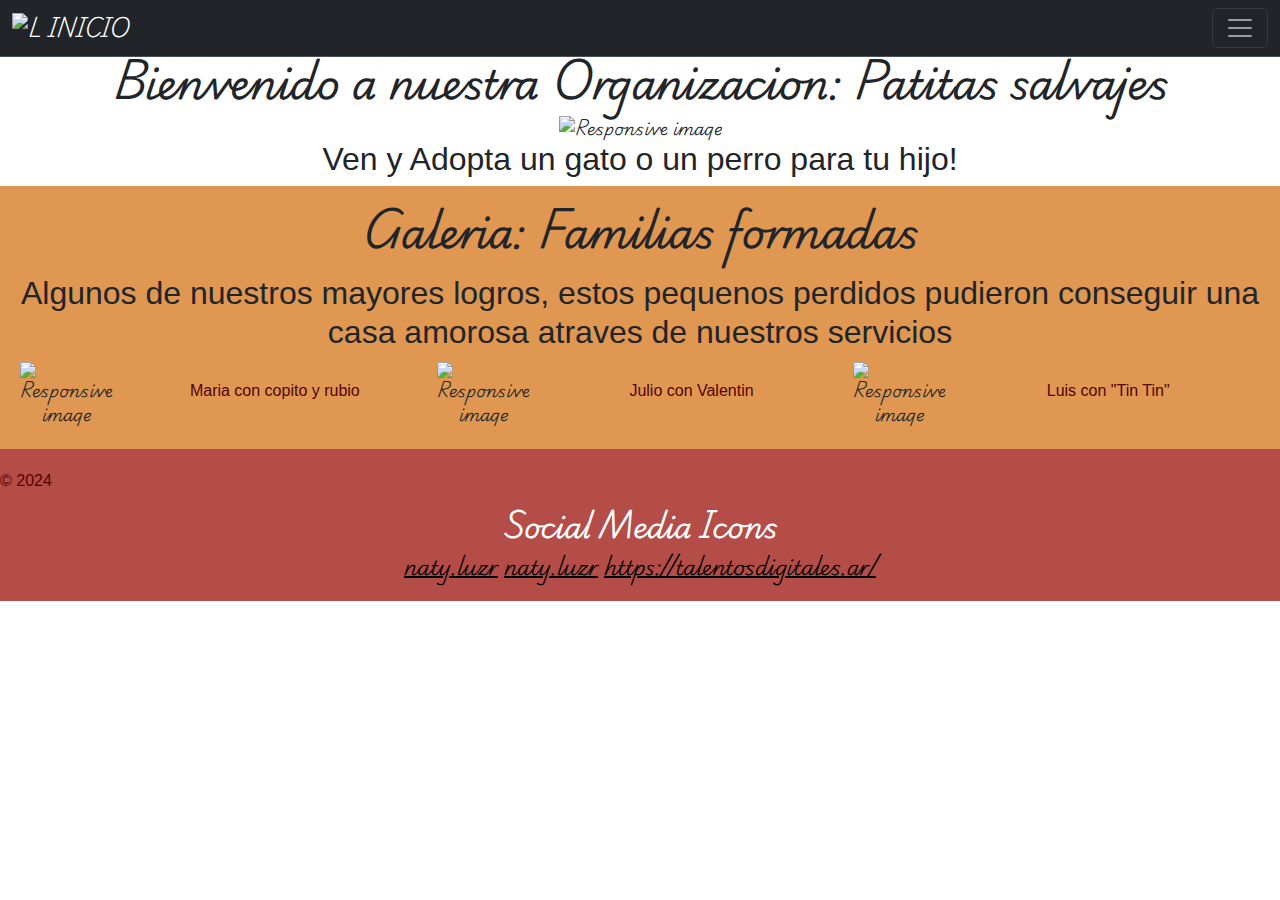
==== index.html @ 8e87a1f6 "Add files via upload" ====
<!DOCTYPE html>

<html>
    <head>
        <meta charset="utf-8">
        <meta http-equiv="X-UA-Compatible" content="IE=edge">
        <title>MI-SITIO-WEB-TP2-PAGINA-PRINCIPAL</title>
        <meta name="description" content="">
        <meta name="viewport" content="width=device-width, initial-scale=1">
<link href="https://cdn.jsdelivr.net/npm/bootstrap@5.3.0/dist/css/bootstrap.min.css" rel="stylesheet" integrity="sha384-9ndCyUaIbzAi2FUVXJi0CjmCapSmO7SnpJef0486qhLnuZ2cdeRhO02iuK6FUUVM" crossorigin="anonymous">
<link href="https://cdn.jsdelivr.net/npm/bootstrap@5.3.3/dist/css/bootstrap.min.css" rel="stylesheet" integrity="sha384-QWTKZyjpPEjISv5WaRU9OFeRpok6YctnYmDr5pNlyT2bRjXh0JMhjY6hW+ALEwIH" crossorigin="anonymous">
<script src="https://cdn.jsdelivr.net/npm/bootstrap@5.3.3/dist/js/bootstrap.bundle.min.js" integrity="sha384-YvpcrYf0tY3lHB60NNkmXc5s9fDVZLESaAA55NDzOxhy9GkcIdslK1eN7N6jIeHz" crossorigin="anonymous"></script>
<link rel="stylesheet" href="styles.css" />
<!--font-texto-->
<link rel="preconnect" href="https://fonts.googleapis.com">
<link rel="preconnect" href="https://fonts.gstatic.com" crossorigin>
<link href="https://fonts.googleapis.com/css2?family=Playwrite+NZ:wght@300&display=swap" rel="stylesheet">

<!--HEADER DEL TP1-->
    <style>
        header {
            text-align: center;
        }
        header img {
            max-width: 48%;
            height: auto;
        }
    
        </style>
        </head>
<body>


<!--paginas enlazadas-->
<!--NAVBAR-->
<nav class="navbar bg-dark border-bottom border-body" data-bs-theme="dark">
    <!-- Navbar content --> 

    <div class="container-fluid">
      <a class="navbar-brand" href="index.html">
        <img src="https://static.vecteezy.com/system/resources/previews/006/018/558/original/black-cat-logo-simple-line-illustration-design-free-vector.jpg" alt="Logo" width="30" height="30" class="d-inline-block align-top">
        INICIO
      </a>
      <button class="navbar-toggler" type="button" data-bs-toggle="collapse" data-bs-target="#navbarNav" aria-controls="navbarNav" aria-expanded="false" aria-label="Toggle navigation">
        <span class="navbar-toggler-icon"></span>
      </button>
      <div class="collapse navbar-collapse" id="navbarNav">
        <ul class="navbar-nav me-auto mb-2 mb-lg-0">
          <li class="nav-item">
            <a class="nav-link" href="quienes-somos.html" >Quiénes Somos</a>
          </li>
          <li class="nav-item">
            <a class="nav-link" href="acerca-de.html">Acerca de</a>
          </li>
          <li class="nav-item">
            <a class="nav-link" href="registro.html">Registrarse</a>
          </li>
          <li class="nav-item">
            <a class="nav-link" href="iniciarsesion.html">Iniciar sesion</a>
          </li>
        <li class="nav-item dropdown">
            <a class="nav-link dropdown-toggle" href="#" role="button" data-bs-toggle="dropdown" aria-expanded="false">
              Comunidad
            </a>
            <ul class="dropdown-menu">
              <li><a class="dropdown-item" href="#">FERIAS</a></li>
              <li><a class="dropdown-item" href="#">ATENCION PROFESIONAL</a></li>
              <li><hr class="dropdown-divider"></li>
            </ul>
          </li>
        </ul>
    </ul>
        <form class="d-flex">
          <input class="form-control me-2" type="search" placeholder="Buscar" aria-label="Buscar">
          <button class="btn btn-outline-success" type="submit">Buscar</button>
        </form>
      </div>
    </div>
  </nav>
  <!--header-->
  <h1>Bienvenido a nuestra Organizacion: Patitas salvajes</h1>
  <header>
      <img src="https://as2.ftcdn.net/v2/jpg/02/12/28/43/1000_F_212284373_sDJeeTxgYF52Af8rmITIpGsJH3t92Z3l.jpg" alt="Responsive image"/>
  
      <h2>Ven y Adopta un gato o un perro para tu hijo!</h2>
  </header>
  <!--FIN HEADER-->
 <!--cuerpo del tp1-->
 <!--galeria-->
 <section class="galeria">
    <h1>Galeria: Familias formadas</h1>
    <h2>Algunos de nuestros mayores logros, estos pequenos perdidos pudieron conseguir una casa amorosa atraves de nuestros servicios</h2>
    <div class="images">
        <div class="foto">
        <img src="https://s-i.huffpost.com/gen/3269840/images/o-CHILD-CAT-DOG-facebook.jpg" alt="Responsive image" />
        </div>
        <div class="pie">
            <p>Maria con copito y rubio</p>
        </div>
        <div class="foto">
        <img src="https://cdn.redcanina.es/wp-content/uploads/2019/04/29180857/nino-pasea-perro.jpg" alt="Responsive image" />
        </div>
        <div class="pie">
            <p>Julio con Valentin</p>
        </div>
        <div class="foto">
        <img src="https://www.mascotalia.es/wp-content/uploads/2014/07/razas-gatos-ni%C3%B1os.jpg" alt="Responsive image" />
        </div>
            <div class="pie">
                <p>Luis con "Tin Tin"</p>
            </div>
    </div>
</section>

<!--pie de pagina/footer-->
<!--falta iconos-->
<footer>
<p>© 2024</p>
<div class="social">
<h3>Social Media Icons</h3>
<a
    class="fa fa-instagram"
    href="https://www.instagram.com/naty.luz/"
    >naty.luzr</a
>
<a class="fa fa-yahoo" href="https://www.yahoo.com/naty.luz/"
    >naty.luzr</a
>
<a class="fa fa-talentosdigitales" href="https://talentosdigitales.ar/">https://talentosdigitales.ar/</a>
</div>
</footer>

    
</body>
</html>
---- styles.css ----
body{
    background-color: white;
     font-family: "Playwrite NZ", cursive;
      font-optical-sizing: auto;
      font-weight: 300;
      font-style: normal;
    }
    
    header {
        text-align: center;
    }
    header img {
        max-width: 48%;
        height: auto;
    }

    p{
 border-width: 90%;
 border-color: #cbce21;
 color: #520404;
    font-family: "Roboto", sans-serif;
    font-weight: 400;
    font-style: normal;
  }
 

h1{
    text-align: center;
}
h2{
        font-family: "Roboto", sans-serif;
        font-weight: 400;
        font-style: normal;
}

section {
    background-color: #e09752;
    padding: 20px; /* espaciado para la sección de 20 pixeles */}
        .galeria {
            text-align: center;
        }

        .galeria h1 {
            margin-bottom: 20px;
        }

        .galeria .images {
            display: flex;
            justify-content: space-around;
            align-items: center;
            gap: 10px; /* Espacio entre las imágenes */
        }


        .galeria .images img {
            max-width: 350px;
            height: auto;
            display: block;
        }
  
        .pie {
            margin-top: 10px; /* Espacio superior del párrafo */
            color: black; /* Color del texto */
            padding: 10px; /* Relleno alrededor del texto */
            width: 100%; /* Asegura que el párrafo tome el ancho completo del contenedor */
            text-align: center;
            height: auto;
        }

    footer {
    background-color: #b44c48; /* Color de fondo del footer */
    color: #fff;
    padding: 20px 0; }
    div.social {
        text-align: center;
        margin-top: 10px;
        font-size: 20px;
        flex: content;
        align-items: flex-end;
    }
    a {
        text-align: center;
        color: rgb(0, 0, 0);
    }
    .footer-content {
        background-color: #b38915;
    max-width: 800px; /* Ancho máximo del contenido del footer */
    margin: 0 auto; /* Centrar el contenido del footer horizontalmente */
    text-align: center; 
}
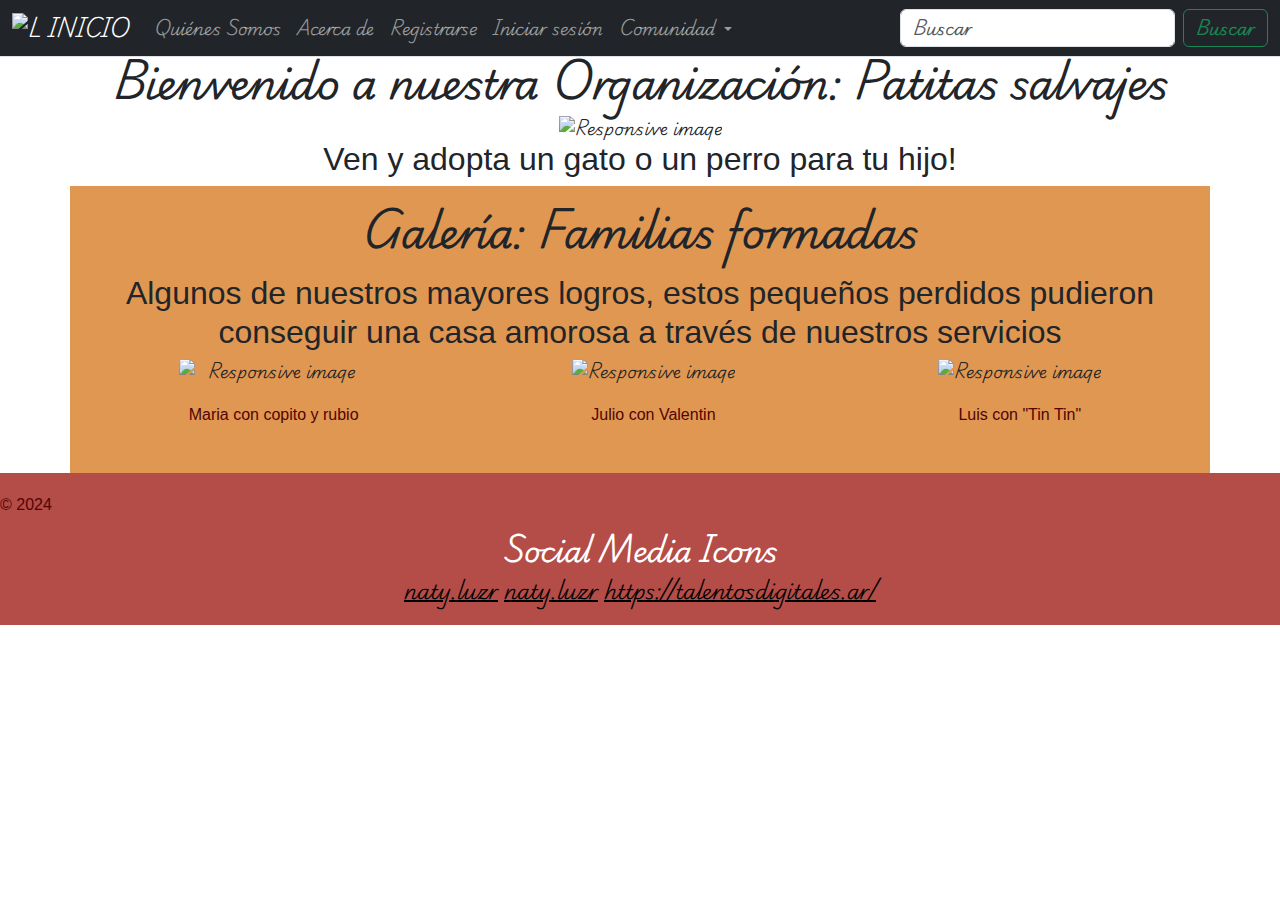
==== commit 60beb892: "index.html" ====
--- a/index.html
+++ b/index.html
@@ -1,5 +1,4 @@
 <!DOCTYPE html>
-
 <html>
     <head>
         <meta charset="utf-8">
@@ -7,129 +6,105 @@
         <title>MI-SITIO-WEB-TP2-PAGINA-PRINCIPAL</title>
         <meta name="description" content="">
         <meta name="viewport" content="width=device-width, initial-scale=1">
-<link href="https://cdn.jsdelivr.net/npm/bootstrap@5.3.0/dist/css/bootstrap.min.css" rel="stylesheet" integrity="sha384-9ndCyUaIbzAi2FUVXJi0CjmCapSmO7SnpJef0486qhLnuZ2cdeRhO02iuK6FUUVM" crossorigin="anonymous">
-<link href="https://cdn.jsdelivr.net/npm/bootstrap@5.3.3/dist/css/bootstrap.min.css" rel="stylesheet" integrity="sha384-QWTKZyjpPEjISv5WaRU9OFeRpok6YctnYmDr5pNlyT2bRjXh0JMhjY6hW+ALEwIH" crossorigin="anonymous">
-<script src="https://cdn.jsdelivr.net/npm/bootstrap@5.3.3/dist/js/bootstrap.bundle.min.js" integrity="sha384-YvpcrYf0tY3lHB60NNkmXc5s9fDVZLESaAA55NDzOxhy9GkcIdslK1eN7N6jIeHz" crossorigin="anonymous"></script>
-<link rel="stylesheet" href="styles.css" />
-<!--font-texto-->
-<link rel="preconnect" href="https://fonts.googleapis.com">
-<link rel="preconnect" href="https://fonts.gstatic.com" crossorigin>
-<link href="https://fonts.googleapis.com/css2?family=Playwrite+NZ:wght@300&display=swap" rel="stylesheet">
 
-<!--HEADER DEL TP1-->
-    <style>
-        header {
-            text-align: center;
-        }
-        header img {
-            max-width: 48%;
-            height: auto;
-        }
-    
-        </style>
-        </head>
-<body>
+        <link href="https://cdn.jsdelivr.net/npm/bootstrap@5.3.3/dist/css/bootstrap.min.css" rel="stylesheet" integrity="sha384-QWTKZyjpPEjISv5WaRU9OFeRpok6YctnYmDr5pNlyT2bRjXh0JMhjY6hW+ALEwIH" crossorigin="anonymous">
+        <script src="https://cdn.jsdelivr.net/npm/bootstrap@5.3.3/dist/js/bootstrap.bundle.min.js" integrity="sha384-YvpcrYf0tY3lHB60NNkmXc5s9fDVZLESaAA55NDzOxhy9GkcIdslK1eN7N6jIeHz" crossorigin="anonymous"></script>
+        
+        <link rel="stylesheet" href="styles.css" />
 
+        <!-- Font Texto -->
+        <link rel="preconnect" href="https://fonts.googleapis.com">
+        <link rel="preconnect" href="https://fonts.gstatic.com" crossorigin>
+        <link href="https://fonts.googleapis.com/css2?family=Playwrite+NZ:wght@300&display=swap" rel="stylesheet">
 
-<!--paginas enlazadas-->
-<!--NAVBAR-->
-<nav class="navbar bg-dark border-bottom border-body" data-bs-theme="dark">
-    <!-- Navbar content --> 
-
-    <div class="container-fluid">
-      <a class="navbar-brand" href="index.html">
-        <img src="https://static.vecteezy.com/system/resources/previews/006/018/558/original/black-cat-logo-simple-line-illustration-design-free-vector.jpg" alt="Logo" width="30" height="30" class="d-inline-block align-top">
-        INICIO
-      </a>
-      <button class="navbar-toggler" type="button" data-bs-toggle="collapse" data-bs-target="#navbarNav" aria-controls="navbarNav" aria-expanded="false" aria-label="Toggle navigation">
-        <span class="navbar-toggler-icon"></span>
-      </button>
-      <div class="collapse navbar-collapse" id="navbarNav">
-        <ul class="navbar-nav me-auto mb-2 mb-lg-0">
-          <li class="nav-item">
-            <a class="nav-link" href="quienes-somos.html" >Quiénes Somos</a>
-          </li>
-          <li class="nav-item">
-            <a class="nav-link" href="acerca-de.html">Acerca de</a>
-          </li>
-          <li class="nav-item">
-            <a class="nav-link" href="registro.html">Registrarse</a>
-          </li>
-          <li class="nav-item">
-            <a class="nav-link" href="iniciarsesion.html">Iniciar sesion</a>
-          </li>
-        <li class="nav-item dropdown">
-            <a class="nav-link dropdown-toggle" href="#" role="button" data-bs-toggle="dropdown" aria-expanded="false">
-              Comunidad
-            </a>
-            <ul class="dropdown-menu">
-              <li><a class="dropdown-item" href="#">FERIAS</a></li>
-              <li><a class="dropdown-item" href="#">ATENCION PROFESIONAL</a></li>
-              <li><hr class="dropdown-divider"></li>
-            </ul>
-          </li>
-        </ul>
-    </ul>
-        <form class="d-flex">
-          <input class="form-control me-2" type="search" placeholder="Buscar" aria-label="Buscar">
-          <button class="btn btn-outline-success" type="submit">Buscar</button>
-        </form>
-      </div>
-    </div>
-  </nav>
-  <!--header-->
-  <h1>Bienvenido a nuestra Organizacion: Patitas salvajes</h1>
-  <header>
-      <img src="https://as2.ftcdn.net/v2/jpg/02/12/28/43/1000_F_212284373_sDJeeTxgYF52Af8rmITIpGsJH3t92Z3l.jpg" alt="Responsive image"/>
-  
-      <h2>Ven y Adopta un gato o un perro para tu hijo!</h2>
-  </header>
-  <!--FIN HEADER-->
- <!--cuerpo del tp1-->
- <!--galeria-->
- <section class="galeria">
-    <h1>Galeria: Familias formadas</h1>
-    <h2>Algunos de nuestros mayores logros, estos pequenos perdidos pudieron conseguir una casa amorosa atraves de nuestros servicios</h2>
-    <div class="images">
-        <div class="foto">
-        <img src="https://s-i.huffpost.com/gen/3269840/images/o-CHILD-CAT-DOG-facebook.jpg" alt="Responsive image" />
-        </div>
-        <div class="pie">
-            <p>Maria con copito y rubio</p>
-        </div>
-        <div class="foto">
-        <img src="https://cdn.redcanina.es/wp-content/uploads/2019/04/29180857/nino-pasea-perro.jpg" alt="Responsive image" />
-        </div>
-        <div class="pie">
-            <p>Julio con Valentin</p>
-        </div>
-        <div class="foto">
-        <img src="https://www.mascotalia.es/wp-content/uploads/2014/07/razas-gatos-ni%C3%B1os.jpg" alt="Responsive image" />
-        </div>
-            <div class="pie">
-                <p>Luis con "Tin Tin"</p>
+       
+    </head>
+    <body>
+        <!-- Navbar -->
+        <nav class="navbar navbar-expand-lg navbar-dark bg-dark border-bottom border-body">
+            <div class="container-fluid">
+                <a class="navbar-brand" href="index.html">
+                    <img src="https://static.vecteezy.com/system/resources/previews/006/018/558/original/black-cat-logo-simple-line-illustration-design-free-vector.jpg" alt="Logo" width="30" height="30" class="d-inline-block align-top">
+                    INICIO
+                </a>
+                <button class="navbar-toggler" type="button" data-bs-toggle="collapse" data-bs-target="#navbarNav" aria-controls="navbarNav" aria-expanded="false" aria-label="Toggle navigation">
+                    <span class="navbar-toggler-icon"></span>
+                </button>
+                <div class="collapse navbar-collapse" id="navbarNav">
+                    <ul class="navbar-nav me-auto mb-2 mb-lg-0">
+                        <li class="nav-item">
+                            <a class="nav-link" href="quienes-somos.html">Quiénes Somos</a>
+                        </li>
+                        <li class="nav-item">
+                            <a class="nav-link" href="acerca-de.html">Acerca de</a>
+                        </li>
+                        <li class="nav-item">
+                            <a class="nav-link" href="registro.html">Registrarse</a>
+                        </li>
+                        <li class="nav-item">
+                            <a class="nav-link" href="iniciarsesion.html">Iniciar sesión</a>
+                        </li>
+                        <li class="nav-item dropdown">
+                            <a class="nav-link dropdown-toggle" href="#" role="button" data-bs-toggle="dropdown" aria-expanded="false">
+                                Comunidad
+                            </a>
+                            <ul class="dropdown-menu">
+                                <li><a class="dropdown-item" href="#">FERIAS</a></li>
+                                <li><a class="dropdown-item" href="#">ATENCIÓN PROFESIONAL</a></li>
+                                <li><hr class="dropdown-divider"></li>
+                            </ul>
+                        </li>
+                    </ul>
+                    <form class="d-flex">
+                        <input class="form-control me-2" type="search" placeholder="Buscar" aria-label="Buscar">
+                        <button class="btn btn-outline-success" type="submit">Buscar</button>
+                    </form>
+                </div>
             </div>
-    </div>
-</section>
-
-<!--pie de pagina/footer-->
-<!--falta iconos-->
-<footer>
-<p>© 2024</p>
-<div class="social">
-<h3>Social Media Icons</h3>
-<a
-    class="fa fa-instagram"
-    href="https://www.instagram.com/naty.luz/"
-    >naty.luzr</a
->
-<a class="fa fa-yahoo" href="https://www.yahoo.com/naty.luz/"
-    >naty.luzr</a
->
-<a class="fa fa-talentosdigitales" href="https://talentosdigitales.ar/">https://talentosdigitales.ar/</a>
-</div>
-</footer>
-
-    
-</body>
+        </nav>
+        
+        <!-- Header -->
+        <header>
+            <h1>Bienvenido a nuestra Organización: Patitas salvajes</h1>
+            <img src="https://as2.ftcdn.net/v2/jpg/02/12/28/43/1000_F_212284373_sDJeeTxgYF52Af8rmITIpGsJH3t92Z3l.jpg" alt="Responsive image">
+            <h2>Ven y adopta un gato o un perro para tu hijo!</h2>
+        </header>
+        
+        <!-- Galería -->
+        <section class="galeria container">
+            <h1>Galería: Familias formadas</h1>
+            <h2>Algunos de nuestros mayores logros, estos pequeños perdidos pudieron conseguir una casa amorosa a través de nuestros servicios</h2>
+            <div class="images">
+                <div class="foto">
+                    <img src="https://s-i.huffpost.com/gen/3269840/images/o-CHILD-CAT-DOG-facebook.jpg" alt="Responsive image" class="img-fluid">
+                    <div class="pie">
+                        <p>Maria con copito y rubio</p>
+                    </div>
+                </div>
+                <div class="foto">
+                    <img src="https://cdn.redcanina.es/wp-content/uploads/2019/04/29180857/nino-pasea-perro.jpg" alt="Responsive image" class="img-fluid">
+                    <div class="pie">
+                        <p>Julio con Valentin</p>
+                    </div>
+                </div>
+                <div class="foto">
+                    <img src="https://www.mascotalia.es/wp-content/uploads/2014/07/razas-gatos-ni%C3%B1os.jpg" alt="Responsive image" class="img-fluid">
+                    <div class="pie">
+                        <p>Luis con "Tin Tin"</p>
+                    </div>
+                </div>
+            </div>
+        </section>
+        
+        <!-- Footer -->
+        <footer>
+            <p>© 2024</p>
+            <div class="social">
+                <h3>Social Media Icons</h3>
+                <a class="fa fa-instagram" href="https://www.instagram.com/naty.luz/">naty.luzr</a>
+                <a class="fa fa-yahoo" href="https://www.yahoo.com/naty.luz/">naty.luzr</a>
+                <a class="fa fa-talentosdigitales" href="https://talentosdigitales.ar/">https://talentosdigitales.ar/</a>
+            </div>
+        </footer>
+    </body>
 </html>
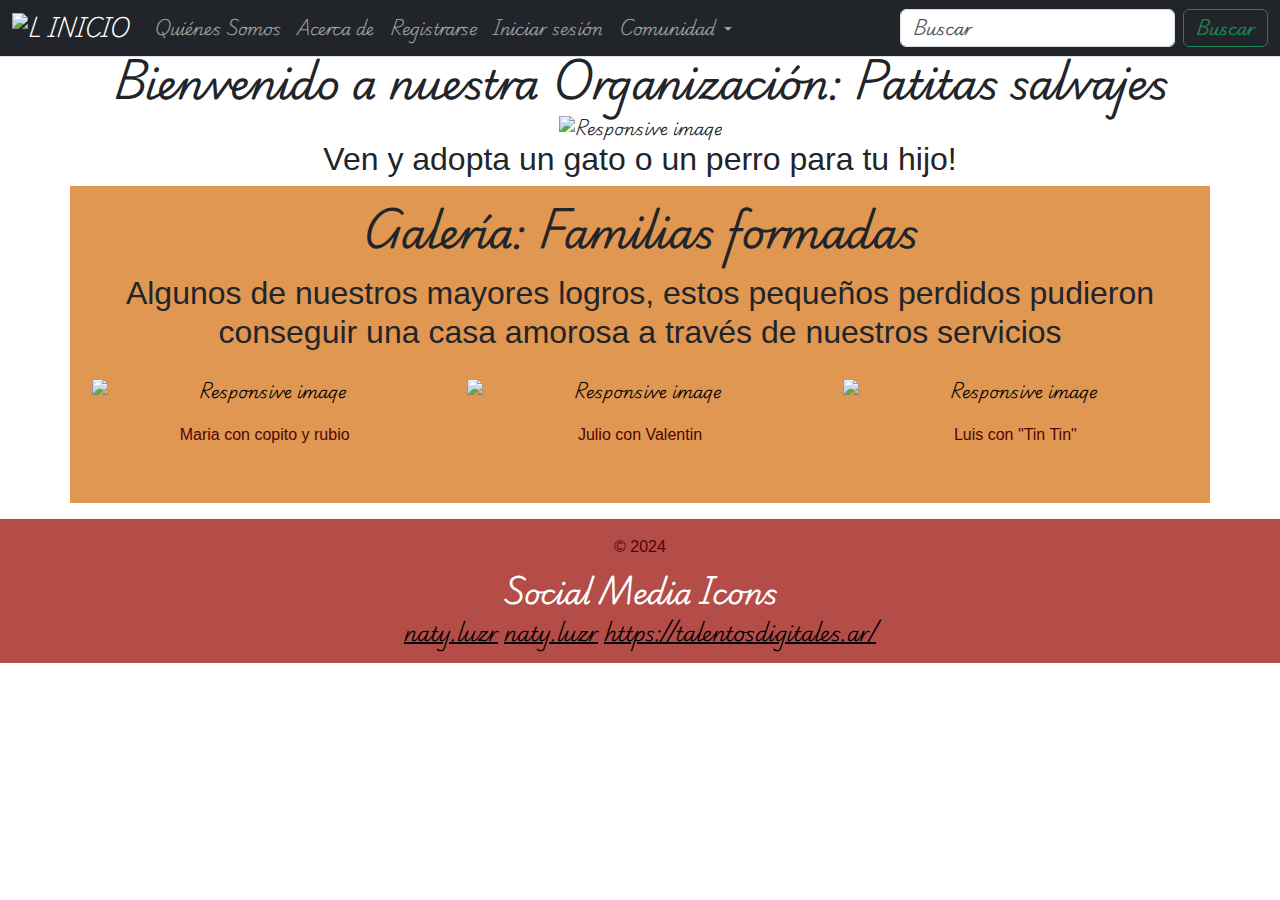
==== commit 744611ee: "index.html" ====
--- a/index.html
+++ b/index.html
@@ -66,7 +66,7 @@
         <!-- Header -->
         <header>
             <h1>Bienvenido a nuestra Organización: Patitas salvajes</h1>
-            <img src="https://as2.ftcdn.net/v2/jpg/02/12/28/43/1000_F_212284373_sDJeeTxgYF52Af8rmITIpGsJH3t92Z3l.jpg" alt="Responsive image">
+            <img src="https://as2.ftcdn.net/v2/jpg/02/12/28/43/1000_F_212284373_sDJeeTxgYF52Af8rmITIpGsJH3t92Z3l.jpg" class="img-fluid" alt="Responsive image">
             <h2>Ven y adopta un gato o un perro para tu hijo!</h2>
         </header>
         
--- a/styles.css
+++ b/styles.css
@@ -6,13 +6,7 @@
       font-style: normal;
     }
     
-    header {
-        text-align: center;
-    }
-    header img {
-        max-width: 48%;
-        height: auto;
-    }
+   
 
     p{
  border-width: 90%;
@@ -49,6 +43,8 @@
             justify-content: space-around;
             align-items: center;
             gap: 10px; /* Espacio entre las imágenes */
+            flex-wrap: wrap;
+    
         }
 
 
@@ -58,19 +54,19 @@
             display: block;
         }
   
-        .pie {
-            margin-top: 10px; /* Espacio superior del párrafo */
-            color: black; /* Color del texto */
-            padding: 10px; /* Relleno alrededor del texto */
-            width: 100%; /* Asegura que el párrafo tome el ancho completo del contenedor */
-            text-align: center;
-            height: auto;
-        }
+    
 
     footer {
     background-color: #b44c48; /* Color de fondo del footer */
     color: #fff;
-    padding: 20px 0; }
+    padding: 20px 0; 
+    text-align: center;
+    padding: 1rem;
+    margin-top: 1rem;
+
+}
+
+
     div.social {
         text-align: center;
         margin-top: 10px;
@@ -81,6 +77,7 @@
     a {
         text-align: center;
         color: rgb(0, 0, 0);
+       
     }
     .footer-content {
         background-color: #b38915;
@@ -89,3 +86,34 @@
     text-align: center; 
 }
 
+header {
+    text-align: center;
+}
+header img {
+   
+    max-width: 48%;
+        height: auto;
+}
+
+
+.galeria .foto, .galeria .pie {
+    flex: 1 1 calc(33.333% - 1rem);
+    box-sizing: border-box;
+    margin-top: 10px; /* Espacio superior del párrafo */
+            color: black; /* Color del texto */
+            padding: 10px; /* Relleno alrededor del texto */
+            width: 100%; /* Asegura que el párrafo tome el ancho completo del contenedor */
+            text-align: center;
+            height: auto;
+}
+@media (max-width: 768px) {
+    .galeria .foto, .galeria .pie {
+        flex: 1 1 calc(50% - 1rem);
+    }
+}
+@media (max-width: 576px) {
+    .galeria .foto, .galeria .pie {
+        flex: 1 1 100%;
+    }
+}
+
